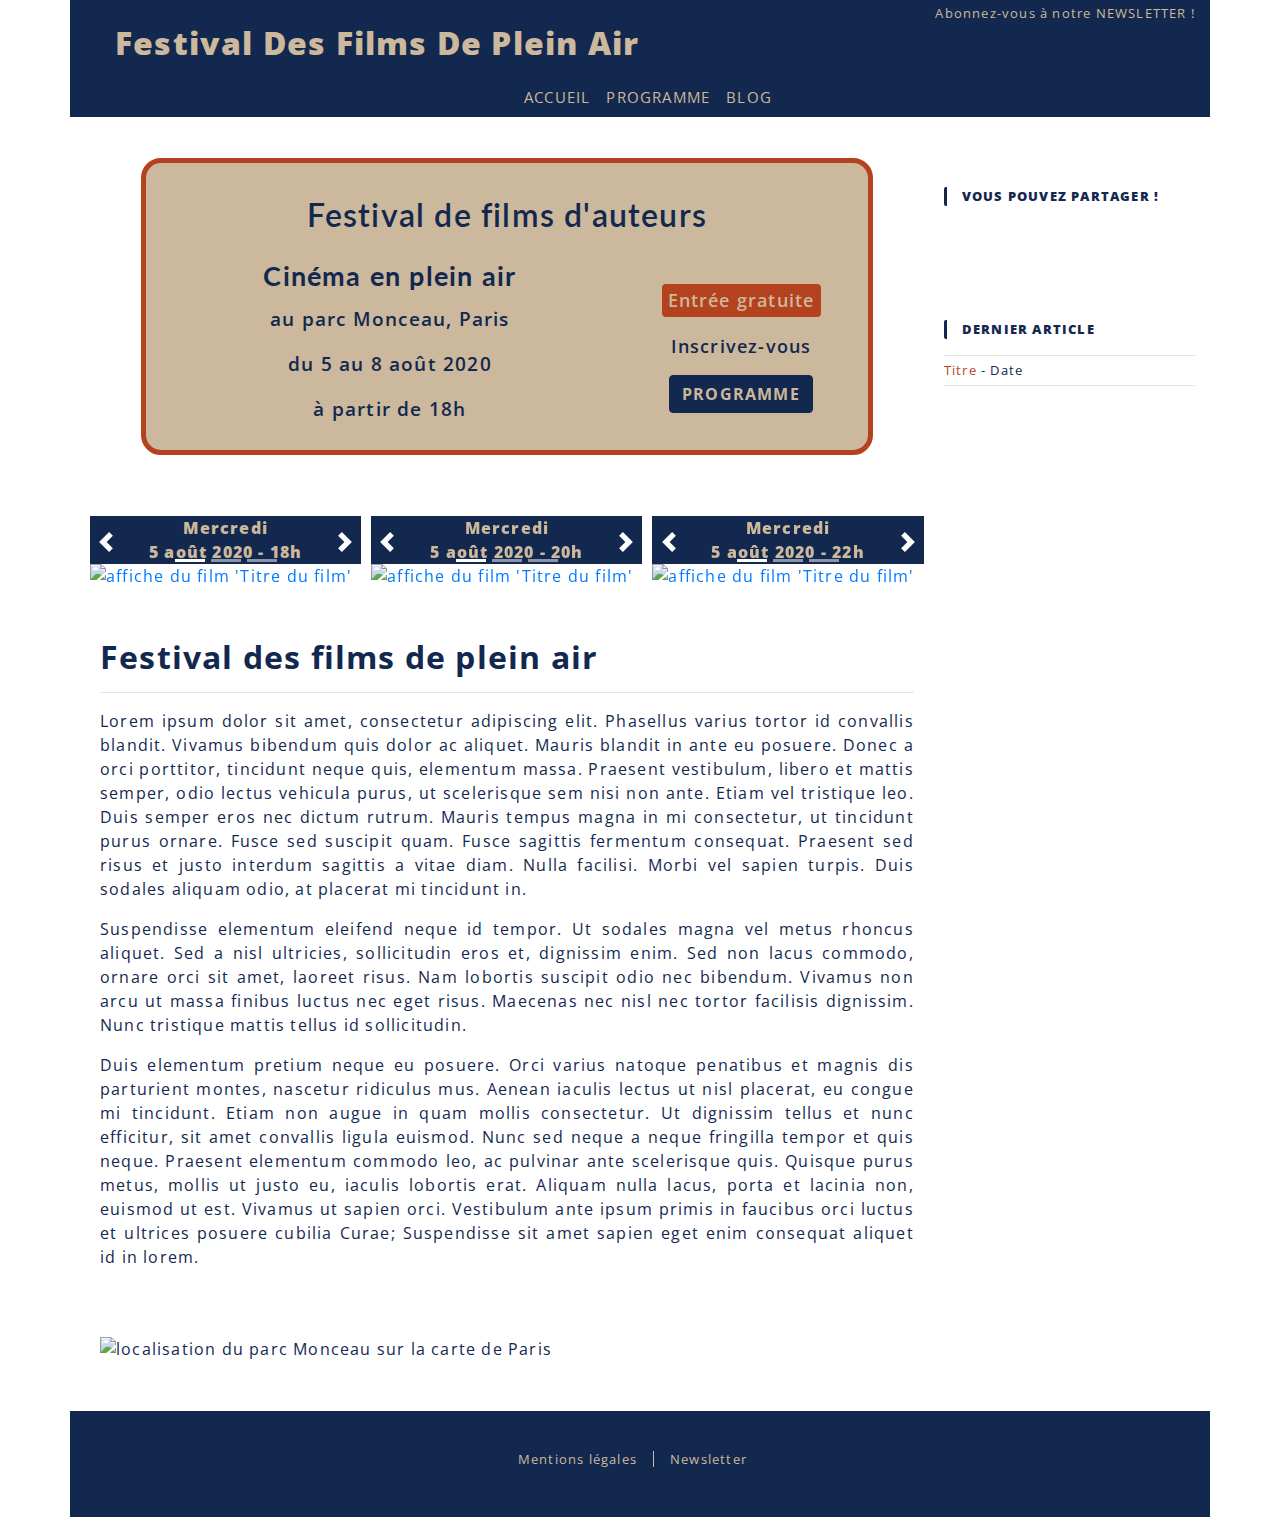
==== index.html @ 4caa30e3 "last adjustements" ====
<!doctype html>
<html lang="fr">
  <head>
    <meta name="description" content="Festival des films de plein air : Festival de films d'auteurs avec un cinéma en plein air, au parc Monceau, Paris">
<!-- Required meta tags -->
    <meta charset="utf-8">
    <meta name="viewport" content="width=device-width, initial-scale=1, shrink-to-fit=no">
<!-- Bootstrap CSS -->
    <link rel="stylesheet" href="https://stackpath.bootstrapcdn.com/bootstrap/4.4.1/css/bootstrap.min.css" integrity="sha384-Vkoo8x4CGsO3+Hhxv8T/Q5PaXtkKtu6ug5TOeNV6gBiFeWPGFN9MuhOf23Q9Ifjh" crossorigin="anonymous">
    <link href="https://fonts.googleapis.com/css?family=Open+Sans|Open+Sans+Condensed:300&display=swap" rel="stylesheet">
    <link href="https://fonts.googleapis.com/css?family=Lato|Oswald:700&display=swap" rel="stylesheet">
<!-- CSS files -->
    <link rel="stylesheet" type="text/css" href="css/styles.css">
    <link rel="stylesheet" type="text/css" href="css/home.css">
    <script src="https://kit.fontawesome.com/628682d090.js" crossorigin="anonymous"></script>
    <title>Festival des films de plein air - Festival de films d'auteurs en plein air, Paris</title>
  </head>
  <body>
    <div class="container">
      <header class="row">
<!-- Newsletter -->
        <div id="newsletter" class="col-md-12">
          <a  href="newsletter.html">Abonnez-vous à notre NEWSLETTER !</a>
        </div >
<!-- Logo -->
        <div class="col-md-12">
          <h2><i class="fas fa-film"></i>Festival Des Films De Plein Air</h2>
        </div>
<!-- Navigation Menu --> 
        <nav class="col-md-12 navbar navbar-expand-lg ">
          <a class="navbar-brand" href="#"></a>
          <button class="navbar-toggler" type="button" data-toggle="collapse" data-target="#navbarNav" aria-controls="navbarNav" aria-expanded="false" aria-label="Toggle navigation">
            <i class="fas fa-bars"></i>
          </button>
          <div class="collapse navbar-collapse" id="navbarNav">
            <ul class="navbar-nav">
              <li class="nav-item active">
                <a class="nav-link" href="index.html">ACCUEIL</a>
              </li>
              <li class="nav-item">
                <a class="nav-link" href="schedule.html">PROGRAMME</a>
              </li>
              <li class="nav-item">
                <a class="nav-link" href="blog.html">BLOG</a>
              </li>
            </ul>
          </div>
        </nav>
      </header>
<!-- Page d'acceuil -->
      <section id="home" class="row" >
        <article class="col-md-9 ">
<!-- Présentation résumée du festival -->
          <div id="placard" class="row align-items-center">
            <div class="col-md-12">
              <h2>Festival de films d'auteurs</h2>
            </div>
            <div id="placard-left" class="col-md-8">
<!-- Bouton supplémentaire sur mobile -->
                <a id="btnPresentation" href="#homeFestivalPresentation"  role="button" class="btn btn-primary btn-outline-light">PRESENTATION</a>
              <h1>Cinéma en plein air</h1>
              <p>au parc Monceau, Paris</p>
              <p>du 5 au 8 août 2020</p>  
              <p>à partir de 18h</p>
            </div>
            <div id="placard-right" class="col-md-4">
              <div id="free"><p class="badge badge-primary">Entrée gratuite</p></div>
              <p>Inscrivez-vous <i class="fa fa-long-arrow-alt-down"></i></p>
              <a href="schedule.html" role="button" class="btn btn-primary btn-outline-light">PROGRAMME</a>
            </div>
          </div>
<!-- Carroussel les affiches de film -->
          <div class="row">
<!-- Films de 18h-->
            <div id="carouselposters18h" class="carousel slide col-md-4 carousel-fade" data-ride="carousel">
              <ol class="carousel-indicators">
                <li data-target="#carouselposters18h" data-slide-to="0" class="active"></li>
                <li data-target="#carouselposters18h" data-slide-to="1"></li>
                <li data-target="#carouselposters18h" data-slide-to="2"></li>
              </ol>
              <div class="carousel-inner">
                <div class="carousel-item active ">
                  <h5>Mercredi <br> 5 août 2020 - 18h</h5>
                  <a href="movie.html"><img src="assets/img/posters/poster-1.jpg" class="d-block w-100" alt="affiche du film 'Titre du film'"></a>
                </div>
                <div class="carousel-item">
                  <h5>Jeudi <br>6 août 2020 - 18h</h5>
                  <a href="movie.html"><img src="assets/img/posters/poster-4.jpg" class="d-block w-100" alt="affiche du film 'Titre du film'"></a>
                </div>
                <div class="carousel-item">
                  <h5>Vendredi <br>7 août 2020 - 18h</h5>
                  <a href="movie.html"><img src="assets/img/posters/poster-7.jpg" class="d-block w-100" alt="affiche du film 'Titre du film'"></a>
                </div>
                <div class="carousel-item">
                  <h5>Samedi <br>8 août 2020 - 18h</h5>
                  <a href="movie.html"><img src="assets/img/posters/poster-10.jpg" class="d-block w-100" alt="affiche du film 'Titre du film'"></a>
                </div>
              </div>
              <a class="carousel-control-prev" href="#carouselposters18h" role="button" data-slide="prev">
                <span class="carousel-control-prev-icon" aria-hidden="true"></span>
                <span class="sr-only">Précédent</span>
              </a>
              <a class="carousel-control-next" href="#carouselposters18h" role="button" data-slide="next">
                <span class="carousel-control-next-icon" aria-hidden="true"></span>
                <span class="sr-only">Suivant</span>
              </a>
            </div> 
<!-- Films de 20h-->
            <div id="carouselposters20h" class="carousel slide col-md-4 carousel-fade" data-ride="carousel">
              <ol class="carousel-indicators">
                <li data-target="#carouselposters20h" data-slide-to="0" class="active"></li>
                <li data-target="#carouselposters20h" data-slide-to="1"></li>
                <li data-target="#carouselposters20h" data-slide-to="2"></li>
              </ol>
              <div class="carousel-inner">
                <div class="carousel-item active ">
                  <h5>Mercredi <br> 5 août 2020 - 20h</h5>
                  <a href="movie.html"><img src="assets/img/posters/poster-2.jpg" class="d-block w-100" alt="affiche du film 'Titre du film'"></a>
                </div>
                <div class="carousel-item">
                  <h5>Jeudi <br>6 août 2020 - 20h</h5>
                  <a href="movie.html"><img src="assets/img/posters/poster-5.jpg" class="d-block w-100" alt="affiche du film 'Titre du film'"></a>
                </div>
                <div class="carousel-item">
                  <h5>Vendredi <br>7 août 2020 - 20h</h5>
                  <a href="movie.html"><img src="assets/img/posters/poster-8.jpg" class="d-block w-100" alt="affiche du film 'Titre du film'"></a>
                </div>
                <div class="carousel-item">
                  <h5>Samedi <br>8 août 2020 - 20h</h5>
                  <a href="movie.html"><img src="assets/img/posters/poster-11.jpg" class="d-block w-100" alt="affiche du film 'Titre du film'"></a>
                </div>
              </div>
              <a class="carousel-control-prev" href="#carouselposters20h" role="button" data-slide="prev">
                <span class="carousel-control-prev-icon" aria-hidden="true"></span>
                <span class="sr-only">Précédent</span>
              </a>
              <a class="carousel-control-next" href="#carouselposters20h" role="button" data-slide="next">
                <span class="carousel-control-next-icon" aria-hidden="true"></span>
                <span class="sr-only">Suivant</span>
              </a>
            </div>
<!-- Films de 22h-->
            <div id="carouselposters22h" class="carousel slide col-md-4 carousel-fade" data-ride="carousel">
              <ol class="carousel-indicators">
                <li data-target="#carouselposters22h" data-slide-to="0" class="active"></li>
                <li data-target="#carouselposters22h" data-slide-to="1"></li>
                <li data-target="#carouselposters22h" data-slide-to="2"></li>
              </ol>
              <div class="carousel-inner">
                <div class="carousel-item active ">
                  <h5>Mercredi <br> 5 août 2020 - 22h</h5>
                  <a href="movie.html"><img src="assets/img/posters/poster-3.jpg" class="d-block w-100" alt="affiche du film 'Titre du film'"></a>
                </div>
                <div class="carousel-item">
                  <h5>Jeudi <br>6 août 2020 - 22h</h5>
                  <a href="movie.html"><img src="assets/img/posters/poster-6.jpg" class="d-block w-100" alt="affiche du film 'Titre du film'"></a>
                </div>
                <div class="carousel-item">
                  <h5>Vendredi <br>7 août 2020 - 22h</h5>
                  <a href="movie.html"><img src="assets/img/posters/poster-9.jpg" class="d-block w-100" alt="affiche du film 'Titre du film'"></a>
                </div>
                <div class="carousel-item">
                  <h5>Samedi <br>8 août 2020 - 22h</h5>
                  <a href="movie.html"><img src="assets/img/posters/poster-12.jpg" class="d-block w-100" alt="affiche du film 'Titre du film'"></a>
                </div>
              </div>
              <a class="carousel-control-prev" href="#carouselposters22h" role="button" data-slide="prev">
                <span class="carousel-control-prev-icon" aria-hidden="true"></span>
                <span class="sr-only">Précédent</span>
              </a>
              <a class="carousel-control-next" href="#carouselposters22h" role="button" data-slide="next">
                <span class="carousel-control-next-icon" aria-hidden="true"></span>
                <span class="sr-only">Suivant</span>
              </a>
            </div> 
          </div>
<!-- Présentation détaillée du festival -->
          <div id="homeFestivalPresentation" class="row">
            <div class="col-md-12">
              <h2>Festival des films de plein air</h2>
            <hr>
            <p>Lorem ipsum dolor sit amet, consectetur adipiscing elit. Phasellus varius tortor id convallis blandit. Vivamus bibendum quis dolor ac aliquet. Mauris blandit in ante eu posuere. Donec a orci porttitor, tincidunt neque quis, elementum massa. Praesent vestibulum, libero et mattis semper, odio lectus vehicula purus, ut scelerisque sem nisi non ante. Etiam vel tristique leo. Duis semper eros nec dictum rutrum. Mauris tempus magna in mi consectetur, ut tincidunt purus ornare. Fusce sed suscipit quam. Fusce sagittis fermentum consequat. Praesent sed risus et justo interdum sagittis a vitae diam. Nulla facilisi. Morbi vel sapien turpis. Duis sodales aliquam odio, at placerat mi tincidunt in.
            </p>
            <p>
              Suspendisse elementum eleifend neque id tempor. Ut sodales magna vel metus rhoncus aliquet. Sed a nisl ultricies, sollicitudin eros et, dignissim enim. Sed non lacus commodo, ornare orci sit amet, laoreet risus. Nam lobortis suscipit odio nec bibendum. Vivamus non arcu ut massa finibus luctus nec eget risus. Maecenas nec nisl nec tortor facilisis dignissim. Nunc tristique mattis tellus id sollicitudin.
            </p>
            <p>
              Duis elementum pretium neque eu posuere. Orci varius natoque penatibus et magnis dis parturient montes, nascetur ridiculus mus. Aenean iaculis lectus ut nisl placerat, eu congue mi tincidunt. Etiam non augue in quam mollis consectetur. Ut dignissim tellus et nunc efficitur, sit amet convallis ligula euismod. Nunc sed neque a neque fringilla tempor et quis neque. Praesent elementum commodo leo, ac pulvinar ante scelerisque quis. Quisque purus metus, mollis ut justo eu, iaculis lobortis erat. Aliquam nulla lacus, porta et lacinia non, euismod ut est. Vivamus ut sapien orci. Vestibulum ante ipsum primis in faucibus orci luctus et ultrices posuere cubilia Curae; Suspendisse sit amet sapien eget enim consequat aliquet id in lorem.
            </p>
            </div>
          </div>
<!-- Bouton supplémentaire sur mobile -->
          <div id="btnSchedule" class="row">
             <a href="schedule.html"  role="button" class="btn btn-primary btn-outline-light">PROGRAMME</a>  
          </div>
<!-- Google map du Parc Monceau -->
          <div id="google-map" class="row">
            <div class="col-md-12">
              <img class="img-fluid" src="assets/img/parcMonceauMap.jpg" alt="localisation du parc Monceau sur la carte de Paris">
            </div>
          </div>
        </article>
<!-- Colonne latérale droite -->
        <aside id="aside" class="col-md-3">
<!-- Partage réseaux sociaux - Facebook, Twitter, Google Plus -->
          <div id="share" >
            <div >
              <p>VOUS POUVEZ PARTAGER !</p>
              <div>
                <i class="fab fa-facebook-square"></i>
                <i class="fab fa-twitter-square"></i>
                <i class="fab fa-google-plus-square"></i>
              </div>
            </div>
          </div>
<!-- Dernier Article -->
          <div id="last-article">
            <div>
              <p>DERNIER ARTICLE</p>
              <hr>
              <a href="">Titre</a><span> - Date</span>
              <hr>
            </div>
          </div>
        </aside>
      </section>
<!-- Pied de page -->
      <footer class="row ">
        <ul class="nav justify-content-center col-md-12">
          <li class="nav-item ">
            <a class="nav-link first" href="#">Mentions légales</a>
          </li>
          <li class="nav-item">
            <a class="nav-link" href="newsletter.html">Newsletter</a>
          </li>
        </ul>
      </footer>
    </div>
<!-- jQuery first, then Popper.js, then Bootstrap JS -->
    <script src="https://ajax.googleapis.com/ajax/libs/jquery/3.4.1/jquery.min.js"></script>
    <script src="https://cdn.jsdelivr.net/npm/popper.js@1.16.0/dist/umd/popper.min.js" integrity="sha384-Q6E9RHvbIyZFJoft+2mJbHaEWldlvI9IOYy5n3zV9zzTtmI3UksdQRVvoxMfooAo" crossorigin="anonymous"></script>
    <script src="https://stackpath.bootstrapcdn.com/bootstrap/4.4.1/js/bootstrap.min.js" integrity="sha384-wfSDF2E50Y2D1uUdj0O3uMBJnjuUD4Ih7YwaYd1iqfktj0Uod8GCExl3Og8ifwB6" crossorigin="anonymous"></script>
<!-- Jquery code -->
    <script type="text/javascript">
    $(document).ready(function(){
// Add smooth scrolling to all the link of "PRESENTATION" button
      $("#btnPresentation a").on('click', function(event) {
        // Make sure this.hash has a value before overriding default behavior
        if (this.hash !== "") {
          // Prevent default anchor click behavior
          event.preventDefault();
          // Store hash
          var hash = this.hash;
          // Using jQuery's animate() method to add smooth page scroll
          // The optional number (800) specifies the number of milliseconds it takes to scroll to the specified area
          $('html, body').animate({
            scrollTop: $(hash).offset().top
          }, 800, function(){
            // Add hash (#) to URL when done scrolling (default click behavior)
            window.location.hash = hash;
          });
        } // End if
      });
    });
    </script>
  </body>
</html>
---- css/styles.css ----
body {
	background-image: url('../assets/img/background.jpg');
    background-size: cover;
    font-family: "Open Sans", sans-serif;
    letter-spacing: 1.2px;
    color: rgb(19,40,79);
}
button:focus {
	outline-color: rgb(204,184,156);
}
/********************************************************************* 
************************ HEADER **************************************
**********************************************************************/
header {
	background-color: rgb(19,40,79);
	color: rgb(204,184,156);
}
header a {
	color: rgb(204,184,156);
	font-size: 0.8em;
}
header a:hover {
	color: white;
	text-decoration: none;
}
/************************* Newsletter *************************/
#newsletter {
	text-align: right;
}
/************************** Logo *****************************/
.fa-film {
	margin-right: 10px;
	margin-left: 20px;
	margin-top: 10px;
}
header h2 {
	font-family: "Open Sans Condensed", sans-serif;
	font-weight: 900;
	font-size: 2em;
}
/************************** Menu *****************************/
header .nav-link {
	font-size: 15px;
	text-align: right;
}
.navbar {
	padding-bottom: 0;
}
.navbar-nav {
	margin: auto;
}
.navbar-toggler {
	color: rgb(204,184,156);
	margin-bottom: 5px;
}
/********************************************************************* 
************************ FOOTER **************************************
**********************************************************************/
footer {
	background-color: rgb(19,40,79);
	color: rgb(204,184,156);
}
footer .nav {
	margin-top: 40px;
	margin-bottom: 50px;
}
footer a {
	color: rgb(204,184,156);
	font-size: 0.8em;
	text-align: center;
	
}
footer a:hover {
	color: white;
	text-decoration: none;
}
footer .first {
	border-right: 1px solid rgb(204,184,156);
	
}
footer .nav-link {
	height: 10px;
	line-height: 0;
}
/********************************************************************* 
************************ ASIDE **************************************
**********************************************************************/
#aside {
	margin-top: 20px;
}
#aside p {
	font-family: "Open Sans Condensed", sans-serif;
	font-weight: 900;
	font-size: 0.8rem;
	border-left: 3px solid rgb(19,40,79);
	padding-left: 15px;
	border-radius: 2px;
	margin-top: 50px;
}
#aside hr {
	margin-top: 5px;
	margin-bottom: 5px;
}
#aside a {
	color: rgb(180,66,31);
}
#share i {
	font-size: 2rem;
	padding-right: 10px;
	margin-top: 10px;
}
#share i:hover {
	color: rgb(180,66,31);
}
#last-article {
	font-size: 0.8rem;
}
/*********************************************************************/
/********************************************************************* 
************************* Media Queries ******************************
*********************************************************************/
/*********************************************************************/
@media screen and (max-width: 767px) {
/**************************** HEADER *******************************/
	#newsletter {
		font-size: 0.7rem;
		margin-bottom: 10px;
		padding-top: 5px;
	}
/**************************** ASIDE ********************************/
	#aside {
		margin-top: 10px;
		margin-bottom: 50px;
	}	
}
/********************************************************************/
@media screen and (max-width: 440px) {
/***************************** HEADER ******************************/	
	header h2 {
		font-size: 1.2em;
	}
	.fa-film{
		margin-left: 0;
		margin-right: 5px;
	}
}
/********************************************************************/
@media screen and (max-width: 360px) {
	/******************** Buttons ************************/
	a[role="button"] {
		font-size: 0.6rem;
	}	
}
---- css/home.css ----
/******************************************************************
************************ HOME *************************************
*******************************************************************/
#home {
	background-color: white;
	padding-left: 15px;
}
/************************** Placard ******************************/
#placard {
	background-color: rgb(204,184,156);
	border: 5px solid rgb(180,66,31);
	border-radius: 20px;
	margin: 5%;
	padding: 10px;
	text-align: center;
	font-weight: 600;
}
#placard p {
	font-size: 1.2em;
}
#placard h2 {
	font-family: "Lato", sans-serif;
	font-weight: 600;
	margin-bottom: 20px;
	margin-top: 20px;
	line-height: 1.4;
}
#placard h1 {
	font-size: 1.7em;
	font-weight: bold;
	font-family: "Lato", sans-serif;
	margin-bottom: 10px;
	line-height: 1.4;
}
#free .badge-primary {
	background-color: rgb(180,66,31);
	color: rgb(204,184,156);
	font-weight: 600;
	padding: 3px 6px;
	white-space: normal;
	line-height: 1.5;
}
#placard a[role="button"] {
	background-color: rgb(19,40,79);
	color: rgb(204,184,156);
	font-weight: bold;
	border-color: rgb(19,40,79);
}
#placard-right p {
	font-size: 1.1em;
}
/********** additional button on mobile PRESENTATION *************/
#btnPresentation {
	background-color: rgb(19,40,79);
	color: rgb(204,184,156);
	font-weight: bold;
	border-color: rgb(19,40,79);
	margin-bottom: 15px;
	text-align: center;
}
/**************** Carousel posters ***************************/
.carousel-item h5 { /* legends item */
	font-size: 1rem;
	font-weight: 900;
	text-align: center;
	line-height: 1.5;
	background-color: rgb(19,40,79);
	color: rgb(204,184,156);
	margin-top: 20px;
	margin-bottom: 0;
}
.slide {
	padding-right: 5px;
	padding-left: 5px;
}
.carousel-control-next, .carousel-control-prev {
	opacity: 1;

}
/******************* Festival presentation ********************/
#homeFestivalPresentation h2 {
	font-family: "Open Sans Condensed", sans-serif;
	font-weight: bold;
	margin-top: 50px;
}
#homeFestivalPresentation p {
	text-align: justify;
}
/********** additional button on mobile PROGRAMME ************/
#btnSchedule .btn-primary {
	background-color: rgb(19,40,79);
	color: rgb(204,184,156);
	font-weight: bold;
	border-color: rgb(19,40,79);
	margin: auto;
}
/************************ Google map *************************/
#google-map {
	margin-top: 50px;
	margin-bottom: 50px;
}
/********************************************************************* 
************************* Media Queries ******************************
*********************************************************************/
@media screen and (max-width: 991px) {
/***************************** Placard ******************************/
	#placard h1 {
		font-size: 1.6em;	
	}
	#placard h2 {
		font-size: 1.7em;
		margin-bottom: 15px;	
	}
	#placard p {
		font-size: 1rem;
		margin-bottom: 0.5rem;	
	}
	#placard a[role="button"], #placard-right p {
		font-size: 0.8rem;
	}
/************************** Carousel posters ***********************/
	.carousel-item h5 {
		font-size: 0.8rem;
		padding: 5px 5px;
	}
}
/*********************************************************************/
/*********************************************************************/
@media screen and (min-width: 768px) {
/*********** Additionnal Button PRESENTATION on mobile **************/
	#btnPresentation {
		display: none;
	}
/*********** Additionnal Button PROGRAMME on mobile **************/
	#btnSchedule {
		display: none;
	}
}
/*********************************************************************/
@media screen and (max-width: 767px) {
/***************************** Placard ******************************/
	#placard h2 {
		margin-top: 5px;
	}
	#free {
		margin-top: 5px;
		margin-bottom: 10px;
	}
/************************** Carousel posters ***********************/
	.slide {
		width: 33%;
	}
/************************** Google Map ***********************/
	#google-map {
		margin-bottom: 10px;
	}
}
/*********************************************************************/
/*********************************************************************/
@media screen and (max-width: 520px) {
/************************** Carousel posters ***********************/
	.slide {
		width: 75%;
		margin: auto;
	}
}
/*********************************************************************/
/*********************************************************************/
@media screen and (max-width: 474px) {
/***************************** Placard ******************************/
	#placard h1 {
		font-size: 1.2em;	
	}
	#placard h2 {
		font-size: 1.2em;		
	}
	#placard p {
		font-size: 0.8rem;	
	}
}
/*********************************************************************/
/*********************************************************************/
@media screen and (max-width: 360px) {
/******************** Festival Presentation ************************/	
	#homeFestivalPresentation h2 {
		font-size: 1.5rem;
	}
	#homeFestivalPresentation p {
		font-size: 0.8rem;
	}
}
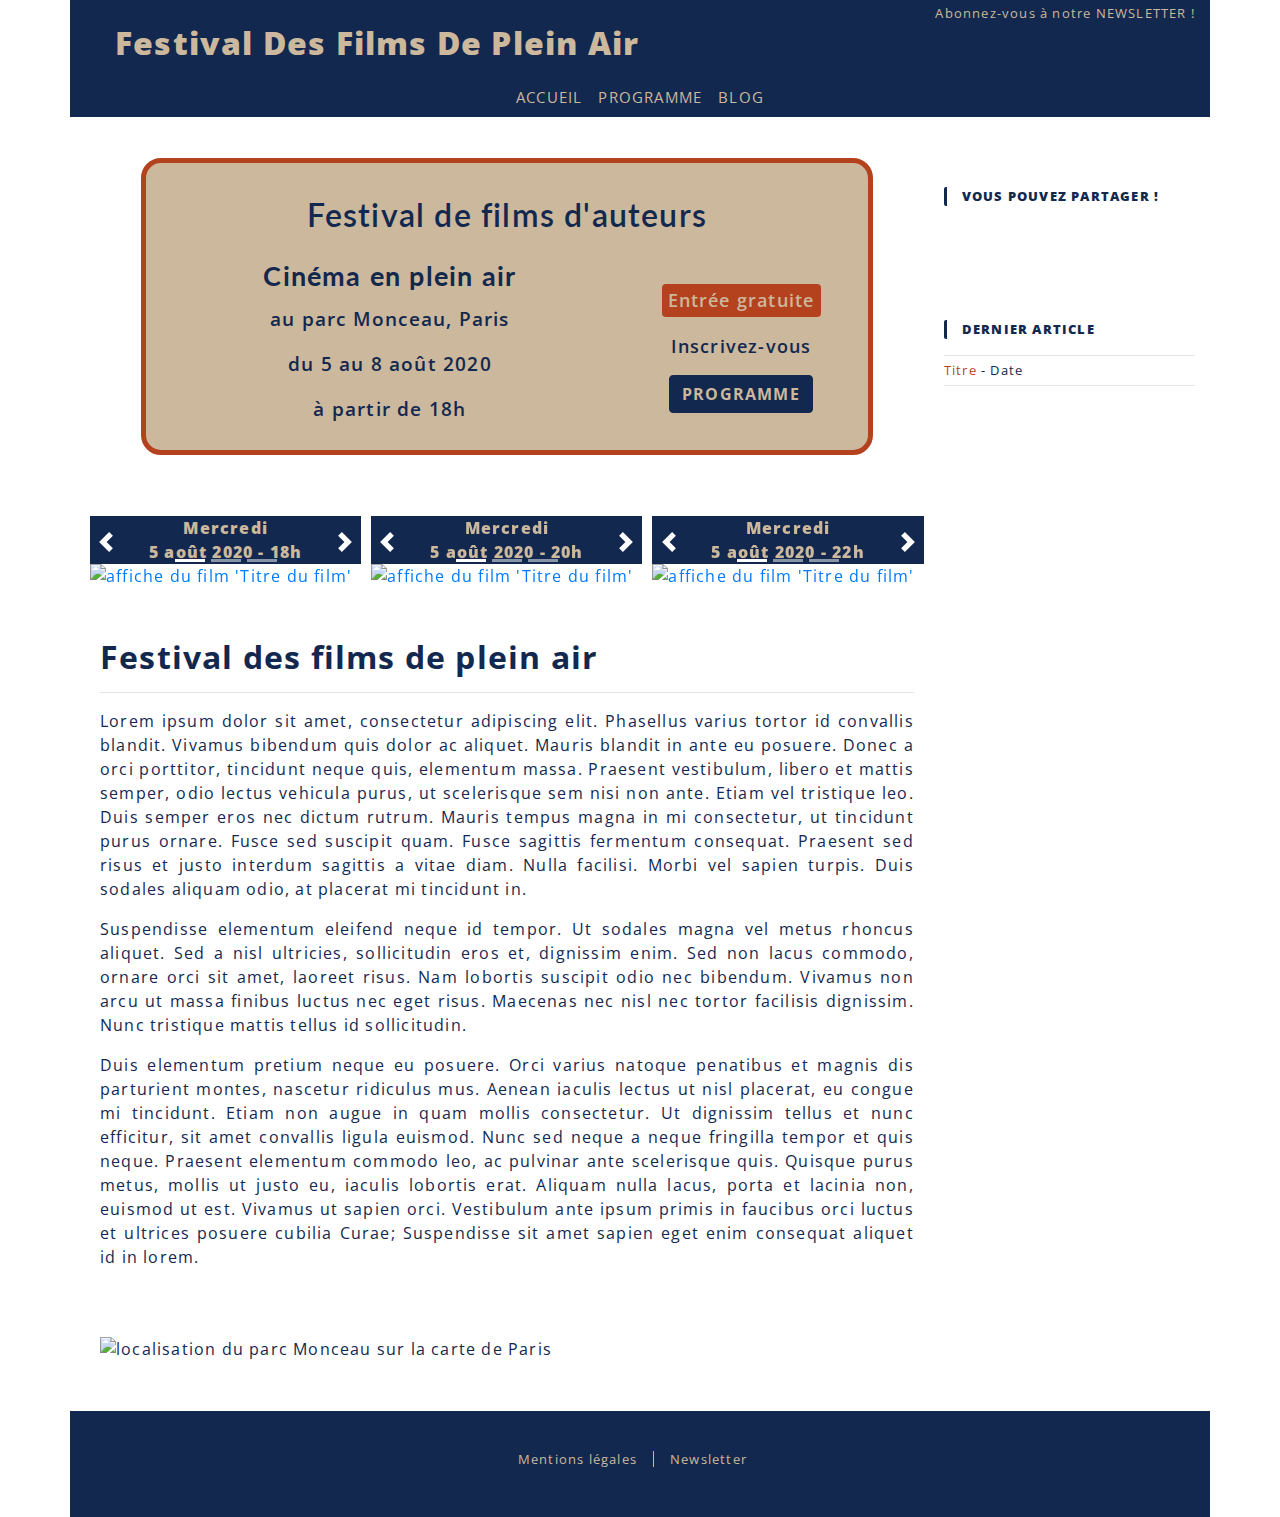
==== commit 64abe891: "resolution of the bug of the navbar-toggler to put back on the right (because of the deletion of the" ====
--- a/index.html
+++ b/index.html
@@ -1,7 +1,6 @@
 <!doctype html>
 <html lang="fr">
   <head>
-    <meta name="description" content="Festival des films de plein air : Festival de films d'auteurs avec un cinéma en plein air, au parc Monceau, Paris">
 <!-- Required meta tags -->
     <meta charset="utf-8">
     <meta name="viewport" content="width=device-width, initial-scale=1, shrink-to-fit=no">
@@ -13,35 +12,35 @@
     <link rel="stylesheet" type="text/css" href="css/styles.css">
     <link rel="stylesheet" type="text/css" href="css/home.css">
     <script src="https://kit.fontawesome.com/628682d090.js" crossorigin="anonymous"></script>
-    <title>Festival des films de plein air - Festival de films d'auteurs en plein air, Paris</title>
+    <title>Accueil du Festival des films de plein air - Festival de films d'auteurs, Paris</title>
+    <meta name="description" content="Présentation du Festival des films de plein air : Festival de films d'auteurs avec un cinéma en plein air, au parc Monceau, Paris">
   </head>
   <body>
     <div class="container">
       <header class="row">
 <!-- Newsletter -->
         <div id="newsletter" class="col-md-12">
-          <a  href="newsletter.html">Abonnez-vous à notre NEWSLETTER !</a>
+          <a  href="pages/newsletter.html">Abonnez-vous à notre <span class="text-uppercase">newsletter</span> !</a>
         </div >
 <!-- Logo -->
         <div class="col-md-12">
-          <h2><i class="fas fa-film"></i>Festival Des Films De Plein Air</h2>
+          <h2 class="text-capitalize"><i class="fas fa-film"></i>Festival des films de plein air</h2>
         </div>
 <!-- Navigation Menu --> 
-        <nav class="col-md-12 navbar navbar-expand-lg ">
-          <a class="navbar-brand" href="#"></a>
+        <nav class="col-12 d-flex justify-content-end navbar navbar-expand-md ">
           <button class="navbar-toggler" type="button" data-toggle="collapse" data-target="#navbarNav" aria-controls="navbarNav" aria-expanded="false" aria-label="Toggle navigation">
             <i class="fas fa-bars"></i>
           </button>
           <div class="collapse navbar-collapse" id="navbarNav">
             <ul class="navbar-nav">
               <li class="nav-item active">
-                <a class="nav-link" href="index.html">ACCUEIL</a>
+                <a class="nav-link text-uppercase" href="index.html">Accueil</a>
               </li>
               <li class="nav-item">
-                <a class="nav-link" href="schedule.html">PROGRAMME</a>
+                <a class="nav-link text-uppercase" href="pages/schedule.html">Programme</a>
               </li>
               <li class="nav-item">
-                <a class="nav-link" href="blog.html">BLOG</a>
+                <a class="nav-link text-uppercase" href="pages/blog.html">Blog</a>
               </li>
             </ul>
           </div>
@@ -57,16 +56,16 @@
             </div>
             <div id="placard-left" class="col-md-8">
 <!-- Bouton supplémentaire sur mobile -->
-                <a id="btnPresentation" href="#homeFestivalPresentation"  role="button" class="btn btn-primary btn-outline-light">PRESENTATION</a>
+                <a id="btnPresentation" href="#homeFestivalPresentation"  role="button" class="btn btn-primary btn-outline-light text-uppercase">Presentation</a>
               <h1>Cinéma en plein air</h1>
               <p>au parc Monceau, Paris</p>
-              <p>du 5 au 8 août 2020</p>  
+              <p>du 5 au 8 août 2020</p>
               <p>à partir de 18h</p>
             </div>
             <div id="placard-right" class="col-md-4">
               <div id="free"><p class="badge badge-primary">Entrée gratuite</p></div>
               <p>Inscrivez-vous <i class="fa fa-long-arrow-alt-down"></i></p>
-              <a href="schedule.html" role="button" class="btn btn-primary btn-outline-light">PROGRAMME</a>
+              <a href="pages/schedule.html" role="button" class="btn btn-primary btn-outline-light text-uppercase">Programme</a>
             </div>
           </div>
 <!-- Carroussel les affiches de film -->
@@ -81,19 +80,19 @@
               <div class="carousel-inner">
                 <div class="carousel-item active ">
                   <h5>Mercredi <br> 5 août 2020 - 18h</h5>
-                  <a href="movie.html"><img src="assets/img/posters/poster-1.jpg" class="d-block w-100" alt="affiche du film 'Titre du film'"></a>
+                  <a href="pages/movie.html"><img src="assets/img/posters/poster-1.jpg" class="d-block w-100" alt="affiche du film 'Titre du film'"></a>
                 </div>
                 <div class="carousel-item">
                   <h5>Jeudi <br>6 août 2020 - 18h</h5>
-                  <a href="movie.html"><img src="assets/img/posters/poster-4.jpg" class="d-block w-100" alt="affiche du film 'Titre du film'"></a>
+                  <a href="pages/movie.html"><img src="assets/img/posters/poster-4.jpg" class="d-block w-100" alt="affiche du film 'Titre du film'"></a>
                 </div>
                 <div class="carousel-item">
                   <h5>Vendredi <br>7 août 2020 - 18h</h5>
-                  <a href="movie.html"><img src="assets/img/posters/poster-7.jpg" class="d-block w-100" alt="affiche du film 'Titre du film'"></a>
+                  <a href="pages/movie.html"><img src="assets/img/posters/poster-7.jpg" class="d-block w-100" alt="affiche du film 'Titre du film'"></a>
                 </div>
                 <div class="carousel-item">
                   <h5>Samedi <br>8 août 2020 - 18h</h5>
-                  <a href="movie.html"><img src="assets/img/posters/poster-10.jpg" class="d-block w-100" alt="affiche du film 'Titre du film'"></a>
+                  <a href="pages/movie.html"><img src="assets/img/posters/poster-10.jpg" class="d-block w-100" alt="affiche du film 'Titre du film'"></a>
                 </div>
               </div>
               <a class="carousel-control-prev" href="#carouselposters18h" role="button" data-slide="prev">
@@ -104,7 +103,7 @@
                 <span class="carousel-control-next-icon" aria-hidden="true"></span>
                 <span class="sr-only">Suivant</span>
               </a>
-            </div> 
+            </div>
 <!-- Films de 20h-->
             <div id="carouselposters20h" class="carousel slide col-md-4 carousel-fade" data-ride="carousel">
               <ol class="carousel-indicators">
@@ -115,19 +114,19 @@
               <div class="carousel-inner">
                 <div class="carousel-item active ">
                   <h5>Mercredi <br> 5 août 2020 - 20h</h5>
-                  <a href="movie.html"><img src="assets/img/posters/poster-2.jpg" class="d-block w-100" alt="affiche du film 'Titre du film'"></a>
+                  <a href="pages/movie.html"><img src="assets/img/posters/poster-2.jpg" class="d-block w-100" alt="affiche du film 'Titre du film'"></a>
                 </div>
                 <div class="carousel-item">
                   <h5>Jeudi <br>6 août 2020 - 20h</h5>
-                  <a href="movie.html"><img src="assets/img/posters/poster-5.jpg" class="d-block w-100" alt="affiche du film 'Titre du film'"></a>
+                  <a href="pages/movie.html"><img src="assets/img/posters/poster-5.jpg" class="d-block w-100" alt="affiche du film 'Titre du film'"></a>
                 </div>
                 <div class="carousel-item">
                   <h5>Vendredi <br>7 août 2020 - 20h</h5>
-                  <a href="movie.html"><img src="assets/img/posters/poster-8.jpg" class="d-block w-100" alt="affiche du film 'Titre du film'"></a>
+                  <a href="pages/movie.html"><img src="assets/img/posters/poster-8.jpg" class="d-block w-100" alt="affiche du film 'Titre du film'"></a>
                 </div>
                 <div class="carousel-item">
                   <h5>Samedi <br>8 août 2020 - 20h</h5>
-                  <a href="movie.html"><img src="assets/img/posters/poster-11.jpg" class="d-block w-100" alt="affiche du film 'Titre du film'"></a>
+                  <a href="pages/movie.html"><img src="assets/img/posters/poster-11.jpg" class="d-block w-100" alt="affiche du film 'Titre du film'"></a>
                 </div>
               </div>
               <a class="carousel-control-prev" href="#carouselposters20h" role="button" data-slide="prev">
@@ -149,19 +148,19 @@
               <div class="carousel-inner">
                 <div class="carousel-item active ">
                   <h5>Mercredi <br> 5 août 2020 - 22h</h5>
-                  <a href="movie.html"><img src="assets/img/posters/poster-3.jpg" class="d-block w-100" alt="affiche du film 'Titre du film'"></a>
+                  <a href="pages/movie.html"><img src="assets/img/posters/poster-3.jpg" class="d-block w-100" alt="affiche du film 'Titre du film'"></a>
                 </div>
                 <div class="carousel-item">
                   <h5>Jeudi <br>6 août 2020 - 22h</h5>
-                  <a href="movie.html"><img src="assets/img/posters/poster-6.jpg" class="d-block w-100" alt="affiche du film 'Titre du film'"></a>
+                  <a href="pages/movie.html"><img src="assets/img/posters/poster-6.jpg" class="d-block w-100" alt="affiche du film 'Titre du film'"></a>
                 </div>
                 <div class="carousel-item">
                   <h5>Vendredi <br>7 août 2020 - 22h</h5>
-                  <a href="movie.html"><img src="assets/img/posters/poster-9.jpg" class="d-block w-100" alt="affiche du film 'Titre du film'"></a>
+                  <a href="pages/movie.html"><img src="assets/img/posters/poster-9.jpg" class="d-block w-100" alt="affiche du film 'Titre du film'"></a>
                 </div>
                 <div class="carousel-item">
                   <h5>Samedi <br>8 août 2020 - 22h</h5>
-                  <a href="movie.html"><img src="assets/img/posters/poster-12.jpg" class="d-block w-100" alt="affiche du film 'Titre du film'"></a>
+                  <a href="pages/movie.html"><img src="assets/img/posters/poster-12.jpg" class="d-block w-100" alt="affiche du film 'Titre du film'"></a>
                 </div>
               </div>
               <a class="carousel-control-prev" href="#carouselposters22h" role="button" data-slide="prev">
@@ -191,7 +190,7 @@
           </div>
 <!-- Bouton supplémentaire sur mobile -->
           <div id="btnSchedule" class="row">
-             <a href="schedule.html"  role="button" class="btn btn-primary btn-outline-light">PROGRAMME</a>  
+             <a href="pages/schedule.html" role="button" class="btn btn-primary btn-outline-light text-uppercase">Programme</a>
           </div>
 <!-- Google map du Parc Monceau -->
           <div id="google-map" class="row">
@@ -203,9 +202,9 @@
 <!-- Colonne latérale droite -->
         <aside id="aside" class="col-md-3">
 <!-- Partage réseaux sociaux - Facebook, Twitter, Google Plus -->
-          <div id="share" >
+          <div id="share">
             <div >
-              <p>VOUS POUVEZ PARTAGER !</p>
+              <p class="text-uppercase">Vous pouvez partager !</p>
               <div>
                 <i class="fab fa-facebook-square"></i>
                 <i class="fab fa-twitter-square"></i>
@@ -216,22 +215,22 @@
 <!-- Dernier Article -->
           <div id="last-article">
             <div>
-              <p>DERNIER ARTICLE</p>
+              <p class="text-uppercase">Dernier article</p>
               <hr>
-              <a href="">Titre</a><span> - Date</span>
+              <a href="pages/article.html">Titre</a><span> - Date</span>
               <hr>
             </div>
           </div>
         </aside>
       </section>
 <!-- Pied de page -->
-      <footer class="row ">
+      <footer class="row">
         <ul class="nav justify-content-center col-md-12">
-          <li class="nav-item ">
+          <li class="nav-item">
             <a class="nav-link first" href="#">Mentions légales</a>
           </li>
           <li class="nav-item">
-            <a class="nav-link" href="newsletter.html">Newsletter</a>
+            <a class="nav-link" href="pages/newsletter.html">Newsletter</a>
           </li>
         </ul>
       </footer>
